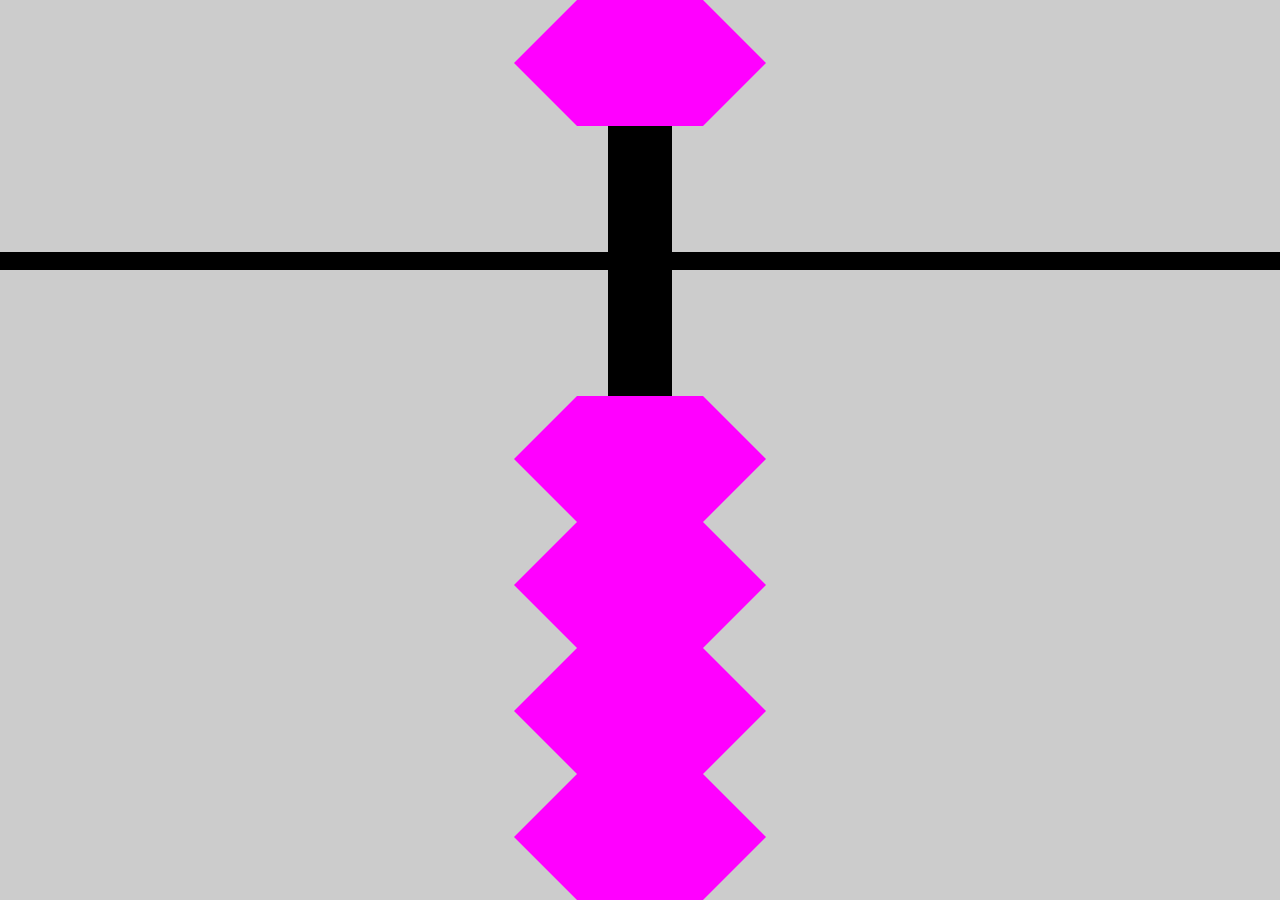
==== index.html @ 93022b54 "plain abacus responding to mouse" ====
<!DOCTYPE html>
<html>
    <head>
        <title>π Abacus</title>
        <link rel="stylesheet" href="main.css">
        <script type="module" src="main.js"></script>
    </head>
    <body>
        <div class="count"></div>
        <div class="abacus">
            <div class="bar__horizontal"></div>
            <div class="bar__vertical"></div>
            <div class="beads">
                <div></div>
                <div></div>
                <div></div>
                <div></div>
                <div></div>
            </div>
        </div>
    </body>
</html>
---- main.css ----
/* global */
:root {
    box-sizing: border-box; 
}
*, 
::before, 
::after {
    box-sizing: inherit; 
    margin: 0; 
    padding: 0; 
}
body {
    width: 100vw; 
    height: 100vh; 
    overflow: hidden; 
    
    font-family: Helvetica, sans-serif; 
    background-color: #CCC; 

    display: flex; 
    flex-direction: column; 
    align-items: center; 
}

/* main */
.abacus .bar__horizontal {
    position: absolute; 
    top: 28vh; 
    right: 0; 
    bottom: 70vh; 
    left: 0; 
    z-index: -1; 

    background-color: #000; 
}
.abacus .bar__vertical {
    position: absolute; 
    top: 0; 
    right: 47.5vw; 
    bottom: 0; 
    left: 47.5vw; 
    z-index: -1; 

    background-color: #000; 
}
.abacus .beads {
    position: relative; 
    height: 100vh; 
    
    display: flex; 
    flex-direction: column;
    justify-content: flex-end;
}
.abacus .beads div {
    position: absolute; 
    left: -14vh; 
    width: 28vh; 
    height: 14vh; 

    background-image: url('data:image/svg+xml;utf-8,\
        <svg xmlns="http://www.w3.org/2000/svg" viewBox="0 0 2 1" preserveAspectRatio="none">\
            <path stroke-width="0" fill="%23F0F" d="M 0 0.5 L 0.5 0 L 1.5 0 L 2 0.5 L 1.5 1 L 0.5 1 Z" />\
        </svg>'); 
    background-size: contain; 
    background-repeat: no-repeat; 
    background-position: center; 
}
.abacus .beads div:nth-of-type(1) { top: 0; } 
.abacus .beads div:nth-of-type(2) { top: 44vh; } 
.abacus .beads div:nth-of-type(3) { top: 58vh; } 
.abacus .beads div:nth-of-type(4) { top: 72vh; } 
.abacus .beads div:nth-of-type(5) { top: 86vh; }
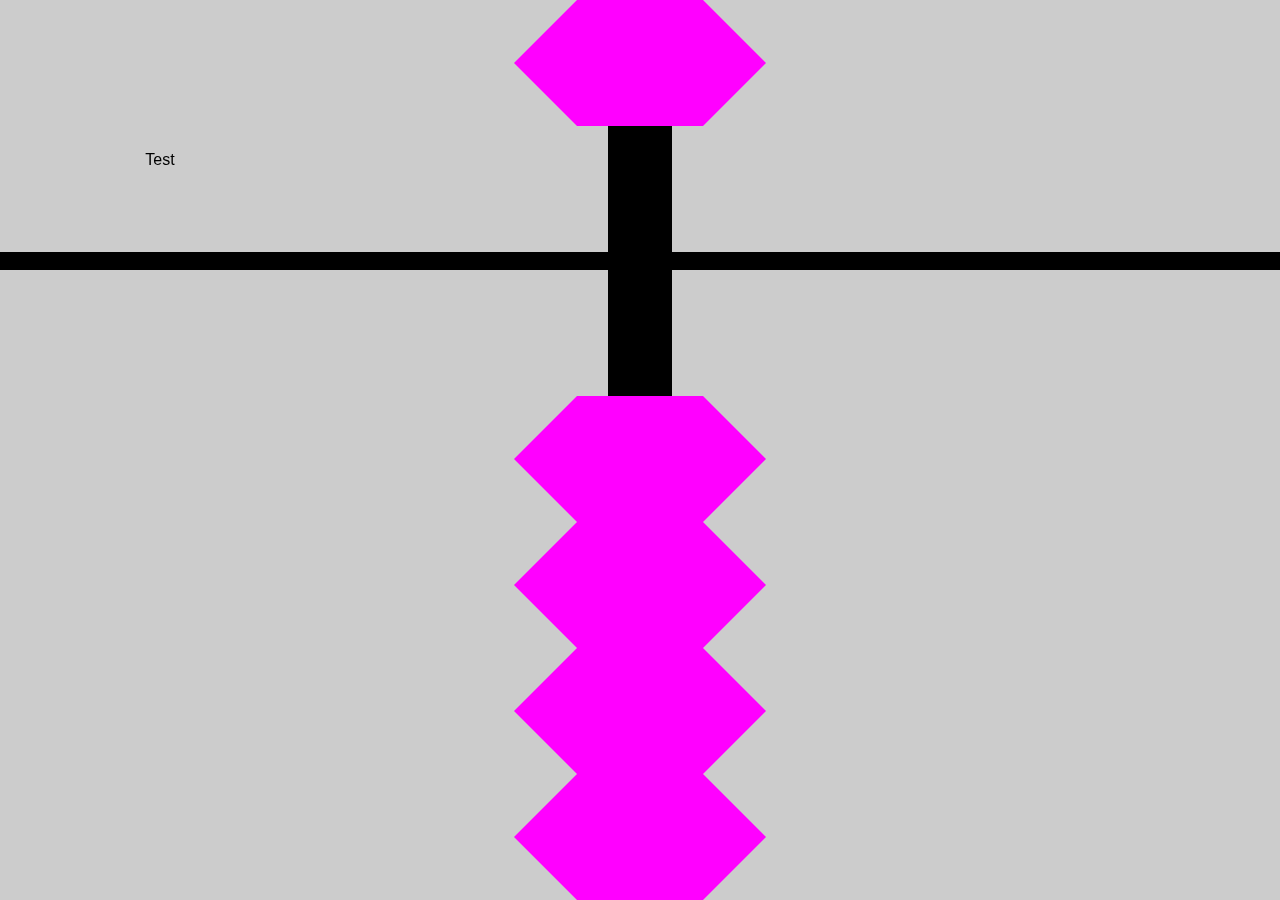
==== commit be1413ce: "check touch length" ====
--- a/index.html
+++ b/index.html
@@ -2,11 +2,12 @@
 <html>
     <head>
         <title>π Abacus</title>
+        <meta name="viewport" content="width=device-width, initial-scale=1.0, maximum-scale=1.0, user-scalable=no">
         <link rel="stylesheet" href="main.css">
         <script type="module" src="main.js"></script>
     </head>
     <body>
-        <div class="count"></div>
+        <div class="count">Test</div>
         <div class="abacus">
             <div class="bar__horizontal"></div>
             <div class="bar__vertical"></div>
--- a/main.css
+++ b/main.css
@@ -1,6 +1,8 @@
 /* global */
 :root {
     box-sizing: border-box; 
+
+    touch-action: none;
 }
 *, 
 ::before, 
@@ -8,6 +10,8 @@
     box-sizing: inherit; 
     margin: 0; 
     padding: 0; 
+
+    touch-action: inherit; 
 }
 body {
     width: 100vw; 
@@ -20,6 +24,18 @@
     display: flex; 
     flex-direction: column; 
     align-items: center; 
+}
+
+/* count */
+.count {
+    position: fixed; 
+    left: 0; 
+    width: 25vw; 
+    height: 25vw; 
+
+    display: grid; 
+    justify-content: center;
+    align-items: center;
 }
 
 /* main */
